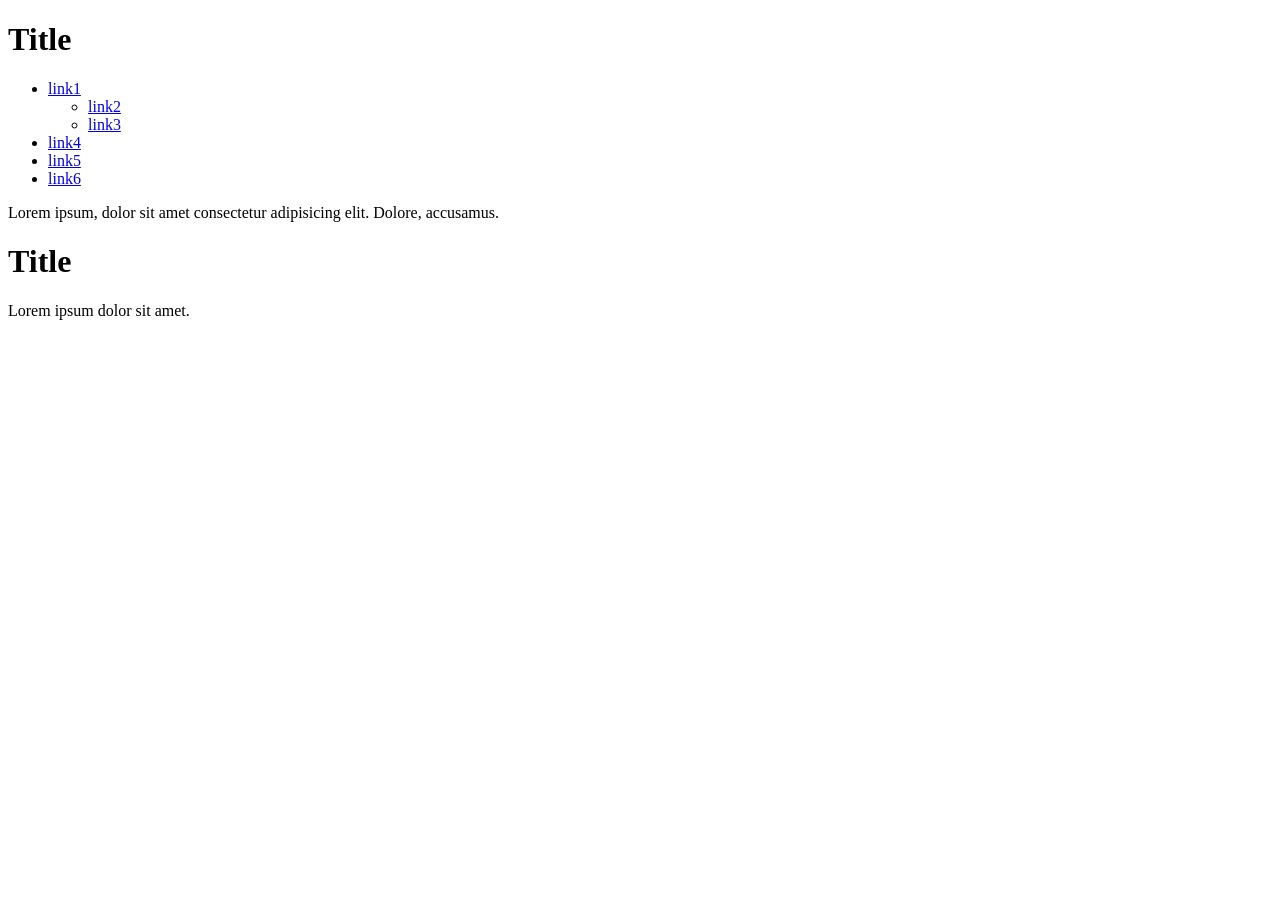
==== index.html @ 7e6ce2c6 "First Commit" ====
<!DOCTYPE html>
<html lang="uk">
<head>
  <meta charset="UTF-8">
  <title>Document</title>
  <link rel="stylesheet" href="styles.css">
</head>
<body>

<div class="holder">
  <h1>Title</h1>
  <ul class="list">
    <li>
      <a href="#">link1</a>
      <ul>
        <li>
          <a href="#">link2</a>
        </li>
        <li>
          <a href="#">link3</a>
        </li>
      </ul>
    </li>
    <li>
      <a href="<https://www.youtube.com/>">link4</a>
    </li>
    <li>
      <a href="<https://validator.w3.org/>">link5</a>
    </li>
    <li>
      <a href="#">link6</a>
    </li>
  </ul>
  <p>
    Lorem ipsum, dolor sit amet consectetur adipisicing elit. Dolore, accusamus.
  </p>
  <h1>Title</h1>
  <p>Lorem ipsum dolor sit amet.</p>
</div>

</body>
</html>
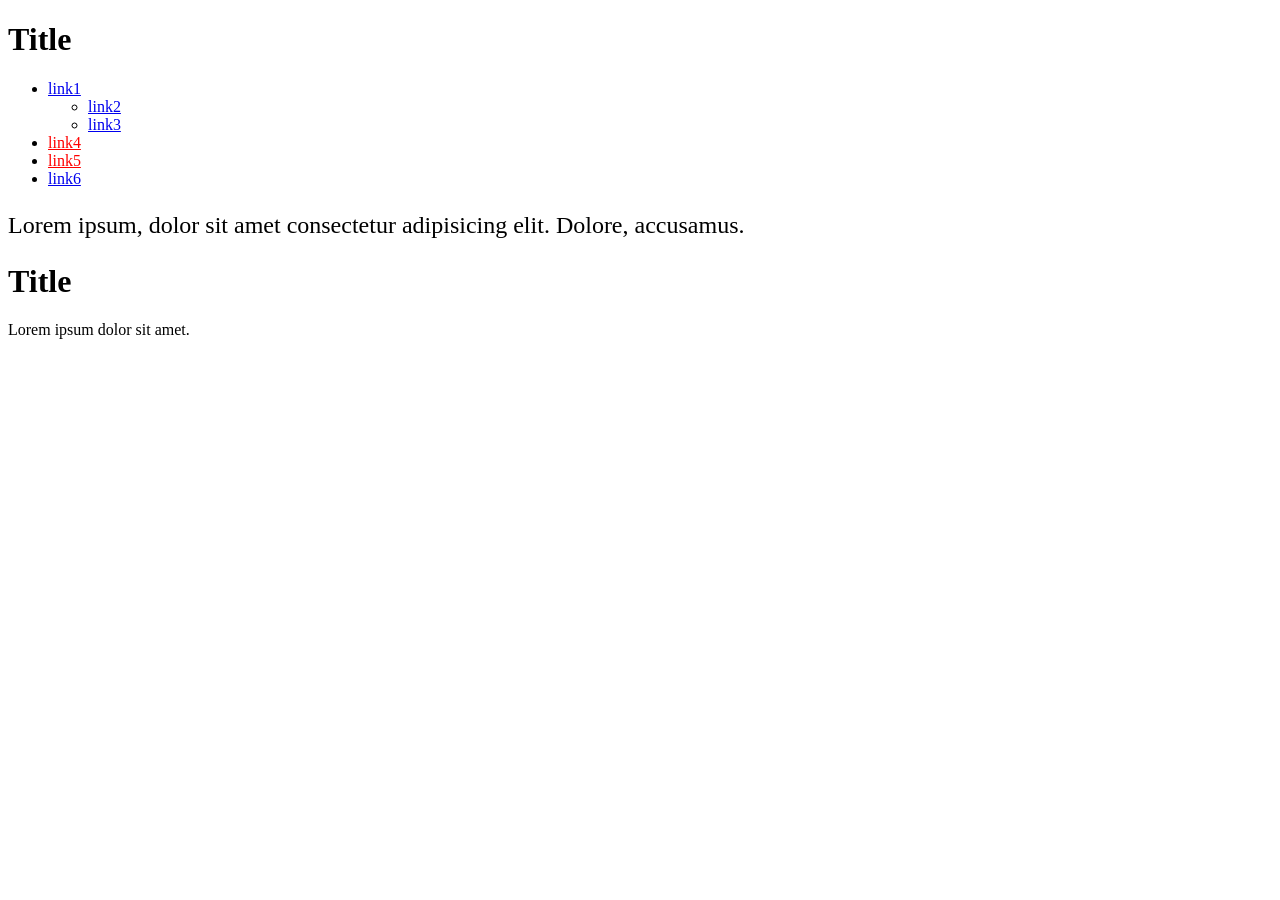
==== commit d7206ab4: "CSS" ====
--- a/index.html
+++ b/index.html
@@ -3,7 +3,7 @@
 <head>
   <meta charset="UTF-8">
   <title>Document</title>
-  <link rel="stylesheet" href="styles.css">
+  <link rel="stylesheet" href="style.css">
 </head>
 <body>
 
@@ -22,10 +22,10 @@
       </ul>
     </li>
     <li>
-      <a href="<https://www.youtube.com/>">link4</a>
+      <a href="https://www.youtube.com/">link4</a>
     </li>
     <li>
-      <a href="<https://validator.w3.org/>">link5</a>
+      <a href="https://validator.w3.org/">link5</a>
     </li>
     <li>
       <a href="#">link6</a>
--- a/style.css
+++ b/style.css
@@ -0,0 +1,9 @@
+/* Посилання з href що починається з https */
+a[href^="https"] {
+  color: red;
+}
+
+/* Перший <p> після <ul> */
+ul + p {
+  font-size: 24px;
+}
